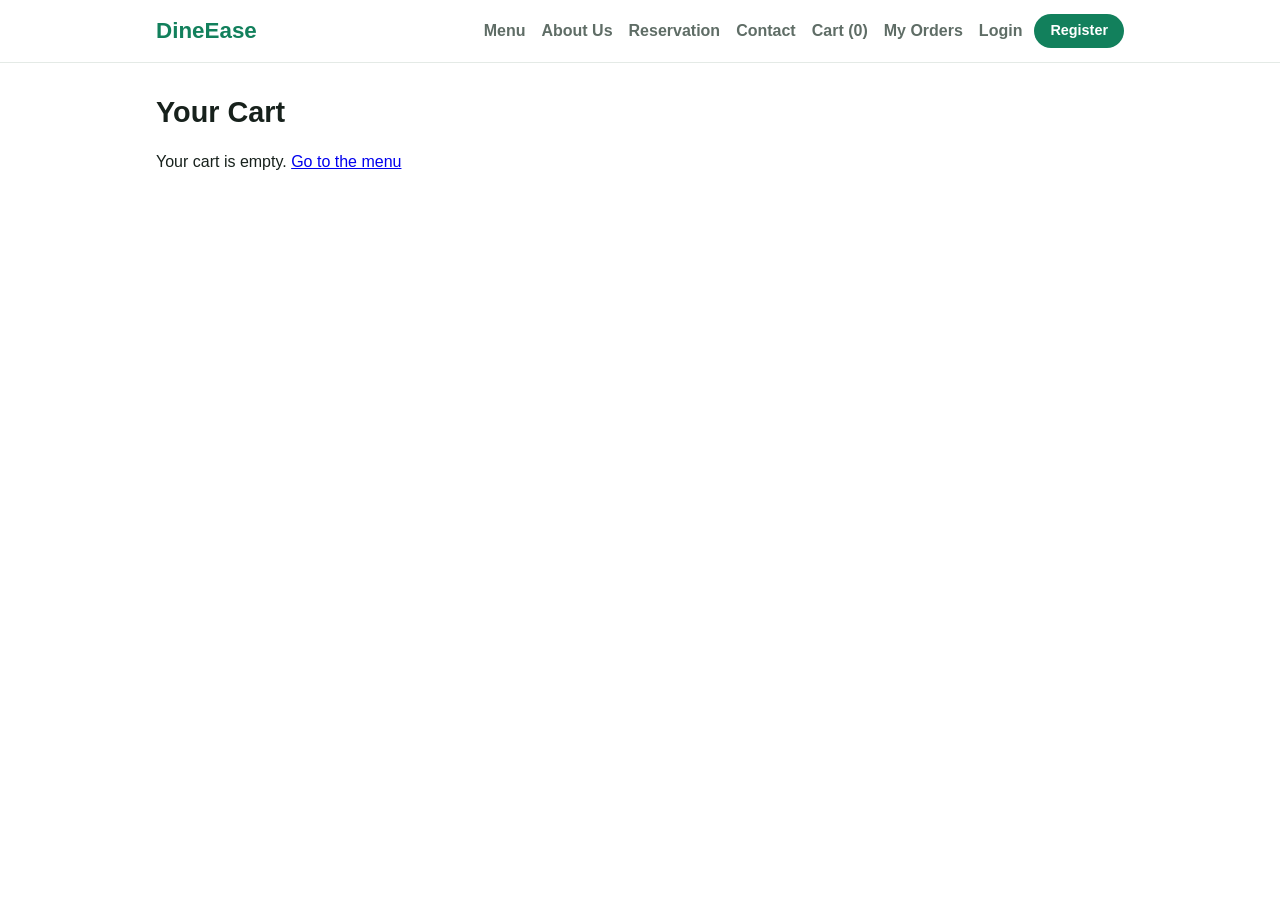
==== frontend/cart.html @ 3dc52ec1 "Add menu filter, cart, orders" ====
<!DOCTYPE html>
<html lang="en">
<head>
  <meta charset="UTF-8">
  <meta name="viewport" content="width=device-width, initial-scale=1">
  <title>Cart - DineEase</title>
  <link rel="stylesheet" href="css/style.css">
</head>
<body>
  <header>
    <div class="container bar">
      <a class="logo" href="menu.html">DineEase</a>
      <button id="burger" aria-label="Menu">&#9776;</button>
      <nav id="nav">
        <a href="menu.html">Menu</a>
        <a href="about.html">About Us</a>
        <a href="reservation.html">Reservation</a>
        <a href="contact.html">Contact</a>
        <a href="cart.html">Cart (<span id="cart-count">0</span>)</a>
        <a href="orders.html">My Orders</a>
        <span id="auth-links">
          <a href="login.html">Login</a>
          <a class="btn small" href="register.html">Register</a>
        </span>
      </nav>
    </div>
  </header>

  <main class="container">
    <h1 class="page-title">Your Cart</h1>

    <div id="cart-list"></div>

    <div id="order-box" class="order-form">
      <div class="cart-total"><span>Total</span><span id="total">Tk 0</span></div>

      <label>Delivery address
        <input type="text" id="address" placeholder="House, road, area">
      </label>
      <label>Phone
        <input type="text" id="phone" placeholder="01XXXXXXXXX">
      </label>

      <div id="message" class="msg"></div>
      <button id="place-order" class="btn">Place Order</button>
    </div>
  </main>

  <script>
    // Live server address. When testing on this computer, use the local server.
    let API_URL = "https://dineease-api.onrender.com";

    if (location.protocol === "file:" || location.hostname === "localhost") {
      API_URL = "http://localhost:5000";
    }

    const authLinks = document.getElementById("auth-links");

    // Menu button on small screens
    document.getElementById("burger").onclick = function () {
      document.getElementById("nav").classList.toggle("show");
    };

    // If the user is logged in, show the name and a logout button
    function showAuthLinks() {
      const savedUser = localStorage.getItem("user");

      if (!savedUser) {
        return;
      }

      const user = JSON.parse(savedUser);
      const hello = document.createElement("span");
      const logout = document.createElement("button");

      hello.textContent = "Hi, " + user.name;
      logout.textContent = "Logout";
      logout.className = "btn small";

      logout.onclick = function () {
        localStorage.removeItem("token");
        localStorage.removeItem("user");
        window.location.href = "login.html";
      };

      authLinks.innerHTML = "";
      authLinks.appendChild(hello);
      authLinks.appendChild(logout);
    }

    // The cart is kept in the browser as a list of items
    function getCart() {
      const saved = localStorage.getItem("cart");

      if (!saved) {
        return [];
      }

      return JSON.parse(saved);
    }

    function saveCart(cart) {
      localStorage.setItem("cart", JSON.stringify(cart));
      updateCartCount();
    }

    // Show the total number of items next to the Cart link
    function updateCartCount() {
      const cart = getCart();
      let count = 0;

      for (let i = 0; i < cart.length; i++) {
        count = count + cart[i].quantity;
      }

      document.getElementById("cart-count").textContent = count;
    }

    const cartList = document.getElementById("cart-list");
    const orderBox = document.getElementById("order-box");
    const message = document.getElementById("message");

    function showMessage(text, isError) {
      message.textContent = text;
      message.className = isError ? "msg error" : "msg success";
    }

    function changeQuantity(id, change) {
      const cart = getCart();

      for (let i = 0; i < cart.length; i++) {
        if (cart[i].id === id) {
          cart[i].quantity = cart[i].quantity + change;
        }
      }

      // Keep only the items that still have a quantity
      const left = [];

      for (let i = 0; i < cart.length; i++) {
        if (cart[i].quantity > 0 && cart[i].quantity <= 20) {
          left.push(cart[i]);
        } else if (cart[i].quantity > 20) {
          cart[i].quantity = 20;
          left.push(cart[i]);
        }
      }

      saveCart(left);
      showCart();
    }

    function removeItem(id) {
      const cart = getCart();
      const left = [];

      for (let i = 0; i < cart.length; i++) {
        if (cart[i].id !== id) {
          left.push(cart[i]);
        }
      }

      saveCart(left);
      showCart();
    }

    function makeRow(item) {
      const row = document.createElement("div");
      const name = document.createElement("div");
      const qty = document.createElement("div");
      const minus = document.createElement("button");
      const count = document.createElement("span");
      const plus = document.createElement("button");
      const lineTotal = document.createElement("strong");
      const remove = document.createElement("button");

      row.className = "cart-row";
      name.className = "cart-name";
      name.textContent = item.name;

      const each = document.createElement("small");
      each.textContent = "Tk " + item.price + " each";
      name.appendChild(each);

      qty.className = "qty";
      minus.textContent = "-";
      plus.textContent = "+";
      count.textContent = item.quantity;
      qty.append(minus, count, plus);

      lineTotal.textContent = "Tk " + item.price * item.quantity;
      remove.className = "remove";
      remove.textContent = "Remove";

      minus.onclick = function () {
        changeQuantity(item.id, -1);
      };

      plus.onclick = function () {
        changeQuantity(item.id, 1);
      };

      remove.onclick = function () {
        removeItem(item.id);
      };

      row.append(name, qty, lineTotal, remove);
      return row;
    }

    function showCart() {
      const cart = getCart();
      let total = 0;
      cartList.innerHTML = "";

      if (cart.length === 0) {
        cartList.innerHTML = '<p>Your cart is empty. <a href="menu.html">Go to the menu</a></p>';
        orderBox.style.display = "none";
        return;
      }

      orderBox.style.display = "block";

      for (let i = 0; i < cart.length; i++) {
        cartList.appendChild(makeRow(cart[i]));
        total = total + cart[i].price * cart[i].quantity;
      }

      document.getElementById("total").textContent = "Tk " + total;
    }

    document.getElementById("place-order").onclick = async function () {
      const token = localStorage.getItem("token");
      const address = document.getElementById("address").value.trim();
      const phone = document.getElementById("phone").value.trim();

      if (!token) {
        showMessage("Please login first to place an order", true);
        return;
      }

      if (address.length < 5) {
        showMessage("Please enter your delivery address", true);
        return;
      }

      if (!/^01\d{9}$/.test(phone)) {
        showMessage("Phone must be 11 digits, like 01XXXXXXXXX", true);
        return;
      }

      // Send only the item ids and quantities. The server finds the prices itself.
      const cart = getCart();
      const items = [];

      for (let i = 0; i < cart.length; i++) {
        items.push({ menu_item_id: cart[i].id, quantity: cart[i].quantity });
      }

      showMessage("Placing your order...", false);

      try {
        const response = await fetch(API_URL + "/api/orders", {
          method: "POST",
          headers: {
            "Content-Type": "application/json",
            "Authorization": "Bearer " + token,
          },
          body: JSON.stringify({ items: items, address: address, phone: phone }),
        });
        const data = await response.json();

        if (!response.ok) {
          showMessage(data.message, true);
          return;
        }

        saveCart([]);
        showMessage("Order placed! Taking you to your orders...", false);

        setTimeout(function () {
          window.location.href = "orders.html";
        }, 1500);
      } catch (error) {
        showMessage("Could not reach the server. Please try again.", true);
      }
    };

    showAuthLinks();
    updateCartCount();
    showCart();
  </script>
</body>
</html>
---- frontend/css/style.css ----
/* DineEase - shared styles (white background, green buttons) */
* {
  box-sizing: border-box;
}

body {
  margin: 0;
  font-family: Calibri, Arial, sans-serif;
  background: #ffffff;
  color: #17211c;
  line-height: 1.5;
}

.container {
  max-width: 1000px;
  margin: 0 auto;
  padding: 0 16px;
}

/* Header and navigation */
header {
  position: sticky;
  top: 0;
  background: #ffffff;
  border-bottom: 1px solid #e4eae6;
  z-index: 10;
}

.bar {
  display: flex;
  align-items: center;
  justify-content: space-between;
  height: 62px;
}

.logo {
  font-size: 1.4rem;
  font-weight: 800;
  color: #12805c;
  text-decoration: none;
}

nav {
  display: flex;
  align-items: center;
  gap: 16px;
}

nav a {
  color: #5f6d66;
  text-decoration: none;
  font-weight: 600;
}

nav a:hover {
  color: #12805c;
}

#burger {
  display: none;
  background: none;
  border: 0;
  font-size: 1.5rem;
  cursor: pointer;
}

#auth-links {
  display: flex;
  align-items: center;
  gap: 12px;
}

/* Buttons */
.btn {
  display: inline-block;
  background: #12805c;
  color: #ffffff;
  border: 0;
  border-radius: 99px;
  padding: 11px 24px;
  font-size: 1rem;
  font-weight: 700;
  font-family: inherit;
  text-decoration: none;
  cursor: pointer;
}

.btn:hover {
  background: #0d6648;
}

.btn.small {
  padding: 6px 16px;
  font-size: 0.9rem;
}

/* Forms */
.form-box {
  max-width: 440px;
  margin: 40px auto;
  background: #ffffff;
  border: 1px solid #e4eae6;
  border-radius: 20px;
  padding: 26px;
}

.form-box h1 {
  margin: 0 0 4px;
  font-size: 1.7rem;
}

.form-box p {
  margin: 0 0 18px;
  color: #5f6d66;
}

label {
  display: block;
  margin-bottom: 14px;
  font-weight: 600;
}

input {
  display: block;
  width: 100%;
  margin-top: 4px;
  padding: 11px 13px;
  border: 1px solid #e4eae6;
  border-radius: 12px;
  font-size: 1rem;
  font-family: inherit;
}

input:focus {
  outline: 2px solid #12805c;
}

.msg {
  min-height: 1.4em;
  margin: 4px 0 12px;
  font-weight: 600;
}

.msg.error {
  color: #c92a2a;
}

.msg.success {
  color: #2b8a3e;
}

.form-box .btn {
  width: 100%;
}

.form-note {
  margin: 16px 0 0;
  text-align: center;
}

.form-note a {
  color: #12805c;
  font-weight: 700;
}

/* Page titles */
.page-title {
  margin: 28px 0 4px;
  font-size: 1.8rem;
}

.page-sub {
  margin: 0 0 18px;
  color: #5f6d66;
}

/* Menu page: search, category buttons and food cards */
.tools {
  display: flex;
  flex-wrap: wrap;
  gap: 10px;
  margin-bottom: 18px;
}

.tools input {
  flex: 1;
  min-width: 180px;
  margin-top: 0;
}

.chips {
  display: flex;
  flex-wrap: wrap;
  gap: 8px;
  margin-bottom: 20px;
}

.chips button {
  border: 1px solid #e4eae6;
  background: #ffffff;
  border-radius: 99px;
  padding: 8px 16px;
  font-size: 0.95rem;
  font-weight: 600;
  font-family: inherit;
  cursor: pointer;
}

.chips button.on {
  background: #12805c;
  border-color: #12805c;
  color: #ffffff;
}

.grid {
  display: grid;
  grid-template-columns: repeat(auto-fill, minmax(210px, 1fr));
  gap: 16px;
  margin-bottom: 40px;
}

.card {
  background: #ffffff;
  border: 1px solid #e4eae6;
  border-radius: 18px;
  padding: 16px;
  text-align: center;
}

.card .icon {
  font-size: 2.8rem;
  background: #f5f8f6;
  border-radius: 14px;
  padding: 12px;
  margin-bottom: 10px;
}

.card h3 {
  margin: 4px 0;
}

.card p {
  margin: 0 0 8px;
  color: #5f6d66;
  font-size: 0.92rem;
}

.price {
  font-weight: 800;
  color: #12805c;
  margin-right: 8px;
}

/* Small message that appears for a moment */
.toast {
  position: fixed;
  bottom: 20px;
  left: 50%;
  transform: translateX(-50%);
  background: #17211c;
  color: #ffffff;
  padding: 10px 20px;
  border-radius: 99px;
  font-weight: 600;
  display: none;
  z-index: 20;
}

/* Cart page */
.cart-row {
  display: flex;
  flex-wrap: wrap;
  align-items: center;
  justify-content: space-between;
  gap: 10px;
  padding: 14px 0;
  border-bottom: 1px solid #e4eae6;
}

.cart-name {
  flex: 1;
  min-width: 150px;
}

.cart-name small {
  display: block;
  color: #5f6d66;
}

.qty button {
  width: 30px;
  height: 30px;
  border: 1px solid #e4eae6;
  background: #ffffff;
  border-radius: 8px;
  font-size: 1rem;
  cursor: pointer;
}

.qty span {
  display: inline-block;
  min-width: 28px;
  text-align: center;
  font-weight: 700;
}

.remove {
  background: none;
  border: 0;
  color: #c92a2a;
  font-weight: 600;
  cursor: pointer;
}

.cart-total {
  display: flex;
  justify-content: space-between;
  padding: 16px 0;
  font-size: 1.3rem;
  font-weight: 800;
}

.order-form {
  max-width: 480px;
  margin-bottom: 40px;
}

/* Orders page */
.order-card {
  border: 1px solid #e4eae6;
  border-radius: 16px;
  padding: 16px;
  margin-bottom: 16px;
}

.order-head {
  display: flex;
  flex-wrap: wrap;
  justify-content: space-between;
  gap: 8px;
  font-weight: 700;
}

.status {
  background: #e7f5ee;
  color: #12805c;
  border-radius: 99px;
  padding: 2px 12px;
  font-size: 0.85rem;
  text-transform: capitalize;
}

.order-card ul {
  margin: 10px 0;
  padding-left: 20px;
}

.order-card small {
  color: #5f6d66;
}

/* Small screens */
@media (max-width: 700px) {
  #burger {
    display: block;
  }

  nav {
    display: none;
    position: absolute;
    top: 62px;
    left: 0;
    right: 0;
    flex-direction: column;
    align-items: stretch;
    gap: 12px;
    padding: 14px 16px;
    background: #ffffff;
    border-bottom: 1px solid #e4eae6;
  }

  nav.show {
    display: flex;
  }
}
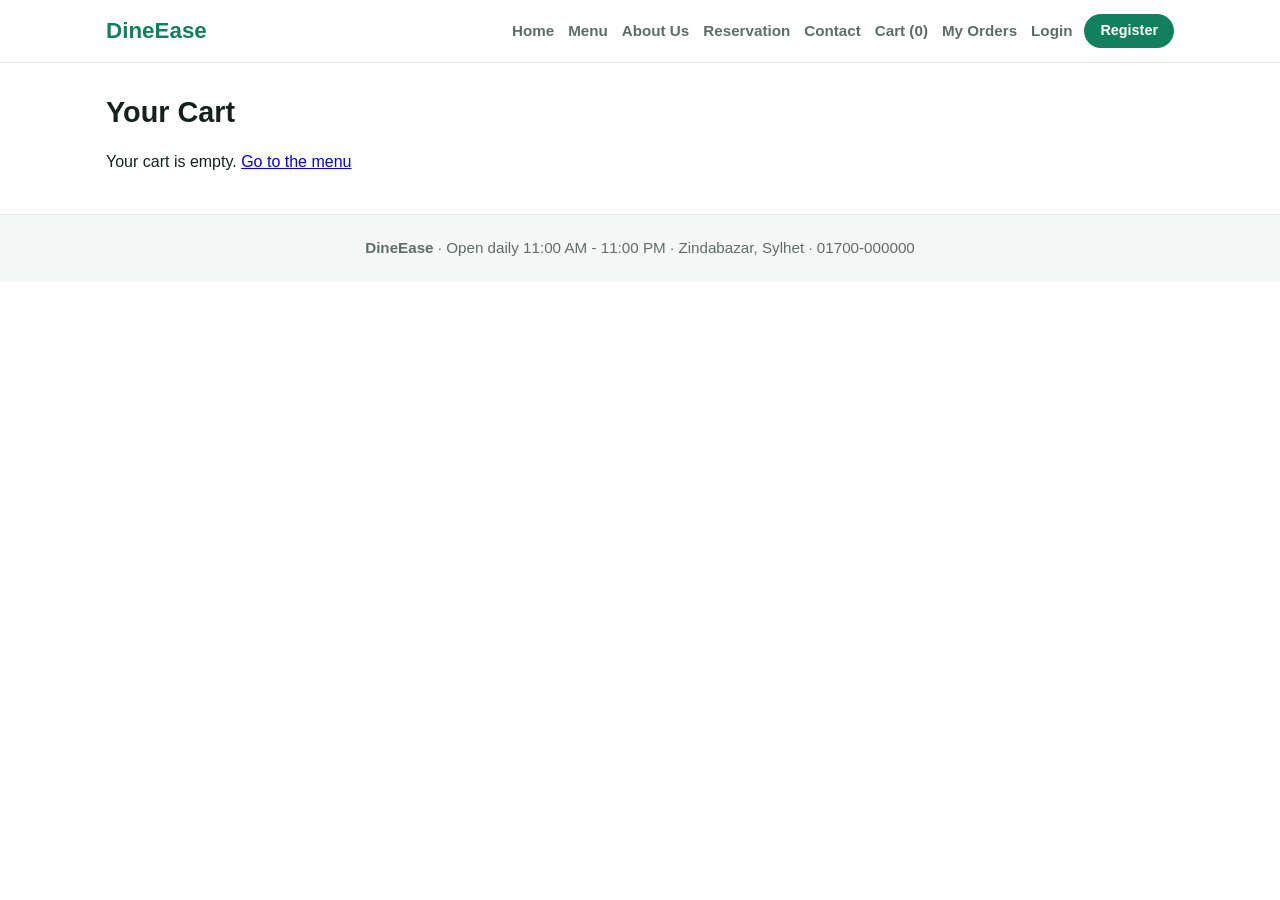
==== commit 5ba8ed5f: "Add reservation, contact, home and about pages" ====
--- a/frontend/cart.html
+++ b/frontend/cart.html
@@ -9,9 +9,10 @@
 <body>
   <header>
     <div class="container bar">
-      <a class="logo" href="menu.html">DineEase</a>
+      <a class="logo" href="index.html">DineEase</a>
       <button id="burger" aria-label="Menu">&#9776;</button>
       <nav id="nav">
+        <a href="index.html">Home</a>
         <a href="menu.html">Menu</a>
         <a href="about.html">About Us</a>
         <a href="reservation.html">Reservation</a>
@@ -46,6 +47,12 @@
     </div>
   </main>
 
+  <footer>
+    <div class="container">
+      <strong>DineEase</strong> &middot; Open daily 11:00 AM - 11:00 PM &middot; Zindabazar, Sylhet &middot; 01700-000000
+    </div>
+  </footer>
+
   <script>
     // Live server address. When testing on this computer, use the local server.
     let API_URL = "https://dineease-api.onrender.com";
--- a/frontend/css/style.css
+++ b/frontend/css/style.css
@@ -12,7 +12,7 @@
 }
 
 .container {
-  max-width: 1000px;
+  max-width: 1100px;
   margin: 0 auto;
   padding: 0 16px;
 }
@@ -43,13 +43,14 @@
 nav {
   display: flex;
   align-items: center;
-  gap: 16px;
+  gap: 14px;
 }
 
 nav a {
   color: #5f6d66;
   text-decoration: none;
   font-weight: 600;
+  font-size: 0.95rem;
 }
 
 nav a:hover {
@@ -383,3 +384,89 @@
     display: flex;
   }
 }
+
+/* Home page */
+.hero {
+  text-align: center;
+  padding: 56px 0 40px;
+}
+
+.hero h1 {
+  margin: 0 0 10px;
+  font-size: 2.6rem;
+  line-height: 1.15;
+}
+
+.hero p {
+  margin: 0 0 22px;
+  color: #5f6d66;
+  font-size: 1.1rem;
+}
+
+.hero-buttons {
+  display: flex;
+  flex-wrap: wrap;
+  justify-content: center;
+  gap: 12px;
+}
+
+.btn.outline {
+  background: #ffffff;
+  color: #12805c;
+  border: 2px solid #12805c;
+}
+
+.btn.outline:hover {
+  background: #e7f5ee;
+}
+
+.section-title {
+  margin: 36px 0 14px;
+  font-size: 1.5rem;
+}
+
+.info-box {
+  background: #f5f8f6;
+  border-radius: 18px;
+  padding: 20px;
+  margin-bottom: 24px;
+}
+
+.info-box h3 {
+  margin: 0 0 6px;
+}
+
+.info-box p {
+  margin: 4px 0;
+}
+
+textarea {
+  display: block;
+  width: 100%;
+  margin-top: 4px;
+  padding: 11px 13px;
+  border: 1px solid #e4eae6;
+  border-radius: 12px;
+  font-size: 1rem;
+  font-family: inherit;
+}
+
+textarea:focus {
+  outline: 2px solid #12805c;
+}
+
+footer {
+  margin-top: 40px;
+  padding: 22px 0;
+  background: #f5f8f6;
+  border-top: 1px solid #e4eae6;
+  text-align: center;
+  color: #5f6d66;
+  font-size: 0.95rem;
+}
+
+@media (max-width: 700px) {
+  .hero h1 {
+    font-size: 2rem;
+  }
+}
